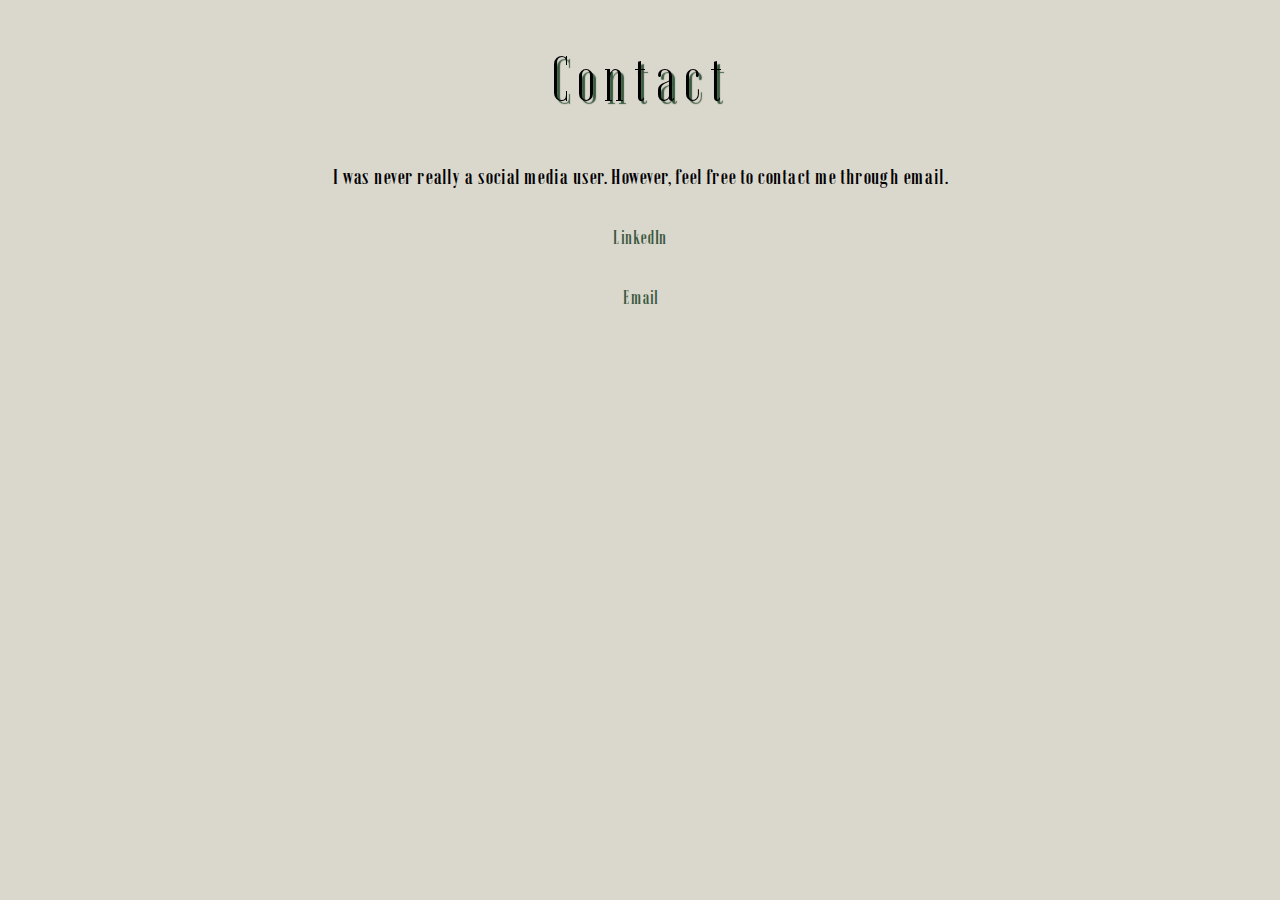
==== contact.html @ 404c512b "Initial push of new repository" ====
<!DOCTYPE html>
<html lang="en">



<head>

    <meta charset="UTF-8">
    <title>Ishan's Contact Info</title>
    <link rel="stylesheet" href="style.css">
    <link rel="icon" type="image/png" href="images/icon.png">

</head>



<body>

    <a href="index.html"
       class="header"
       title="Return to the home page">
        Contact
    </a>

    <p class="reg-center" style="margin-top: 50px; font-size: 1.4em;">I was never really a social media user. However, feel free to contact me through email.</p>
    <a href="https://www.linkedin.com/in/ishan-choudhury/" class="reg-center" style="margin-top: 40px; color: #3A5A40;" target="_blank" title="Opens my LinkedIn profile. Frankly I never use this service" onmouseover="this.style.color='darkseagreen';" onmouseout="this.style.color='#3A5A40';">LinkedIn</a>
    <a href="mailto:ishanchoudhury2005@proton.me" class="reg-center" style="margin-top: 40px; color: #3A5A40;" target="_blank" title="Opens your email client. This is the prefered method of contact" onmouseover="this.style.color='darkseagreen';" onmouseout="this.style.color='#3A5A40';">Email</a>

</body>



</html>
---- style.css ----
@font-face{
    src: url(fonts/Emberly-LightNarrow.ttf);
    font-family: EmberlyLightNarrow;
}
@font-face{
    src: url(fonts/Emberly-BoldNarrow.ttf);
    font-family: EmberlyBoldNarrow;
}



body {
    background-color: #DAD7CD;
    margin-left: 250px;
    margin-right: 250px;
}

.header{
    font-family: EmberlyLightNarrow, Verdana, Arial;
    font-size: 4em;
    letter-spacing: 10px;
    text-shadow: 3px 3px 1px #3A5A40;
    margin-top: 50px;
    text-align: center;
    display: block;
    clear: both;
}



.navbar{
    display: table;
    width: 100%;
    text-align: center;
    height: 8vh;
    table-layout: fixed;
}

.navitem {
    font-family: EmberlyBoldNarrow, Verdana, Arial;
    font-size: 1.5em;
    letter-spacing: 1px;
    color: #3A5A40;
    display: table-cell;
    vertical-align: middle;
}



h2{
    font-family: EmberlyLightNarrow, Verdana, Arial;
    font-size: 2em;
    letter-spacing: 2px;
    text-align: center;
}



#portrait{
    display: block;
    margin: 0 auto;
}

#portrait-text{
    font-family: EmberlyBoldNarrow, Verdana, Arial;
    font-size: 1em;
    letter-spacing: 1px;
    text-align: center;
    margin-top: 4px;
    display: block;
    clear: both;
}



.reg-center{
    font-family: EmberlyBoldNarrow, Verdana, Arial;
    font-size: 1.2em;
    letter-spacing: 1px;
    text-align: center;
    display: block;
    clear: both;
}

.reg{
    font-family: EmberlyBoldNarrow, Verdana, Arial;
    font-size: 1.2em;
    letter-spacing: 1px;
}

.reg-posts{
    font-family: Verdana, Arial;
    font-size: 0.8em;
}



a{
    color: black;
    text-decoration: none;
}

a:hover{
    color: darkseagreen;
}
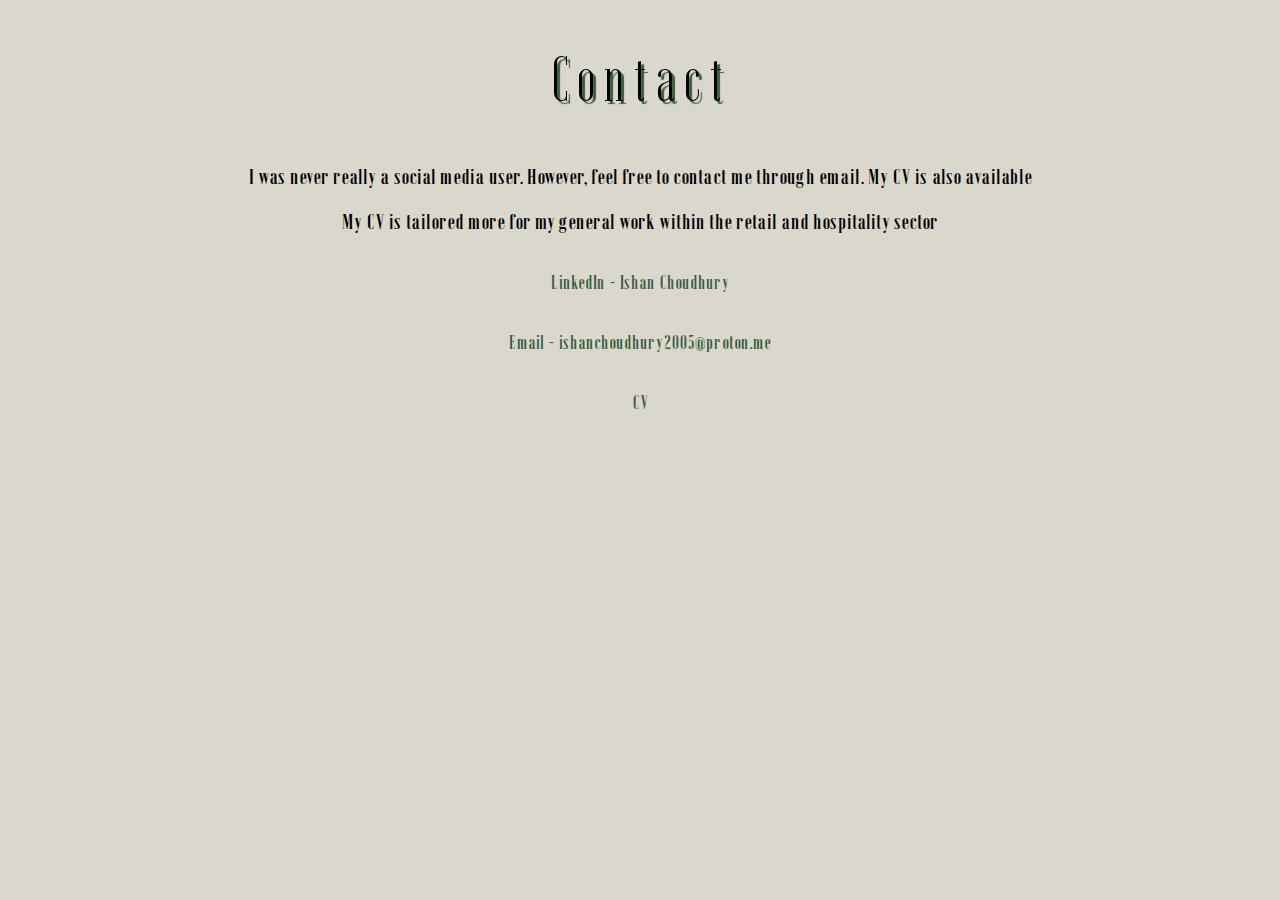
==== commit 62dc2db9: "Append Contacts Page, Added CV" ====
--- a/contact.html
+++ b/contact.html
@@ -22,9 +22,11 @@
         Contact
     </a>
 
-    <p class="reg-center" style="margin-top: 50px; font-size: 1.4em;">I was never really a social media user. However, feel free to contact me through email.</p>
-    <a href="https://www.linkedin.com/in/ishan-choudhury/" class="reg-center" style="margin-top: 40px; color: #3A5A40;" target="_blank" title="Opens my LinkedIn profile. Frankly I never use this service" onmouseover="this.style.color='darkseagreen';" onmouseout="this.style.color='#3A5A40';">LinkedIn</a>
-    <a href="mailto:ishanchoudhury2005@proton.me" class="reg-center" style="margin-top: 40px; color: #3A5A40;" target="_blank" title="Opens your email client. This is the prefered method of contact" onmouseover="this.style.color='darkseagreen';" onmouseout="this.style.color='#3A5A40';">Email</a>
+    <p class="reg-center" style="margin-top: 50px; font-size: 1.4em;">I was never really a social media user. However, feel free to contact me through email. My CV is also available</p>
+    <p class="reg-center" style="margin-top: 6px; font-size: 1.4em;">My CV is tailored more for my general work within the retail and hospitality sector</p>
+    <a href="https://www.linkedin.com/in/ishan-choudhury/" class="reg-center" style="margin-top: 40px; color: #3A5A40;" target="_blank" title="Opens my LinkedIn profile. Frankly I never use this service" onmouseover="this.style.color='darkseagreen';" onmouseout="this.style.color='#3A5A40';">LinkedIn - Ishan Choudhury</a>
+    <a href="mailto:ishanchoudhury2005@proton.me" class="reg-center" style="margin-top: 40px; color: #3A5A40;" target="_blank" title="Opens your email client. This is the prefered method of contact" onmouseover="this.style.color='darkseagreen';" onmouseout="this.style.color='#3A5A40';">Email - ishanchoudhury2005@proton.me</a>
+    <a href="pdfs/ishancv.pdf" class="reg-center" style="margin-top: 40px; color: #3A5A40;" target="_blank" title="Opens the CV document within your web browser" onmouseover="this.style.color='darkseagreen';" onmouseout="this.style.color='#3A5A40';">CV</a>
 
 </body>
 
--- a/style.css
+++ b/style.css
@@ -11,8 +11,6 @@
 
 body {
     background-color: #DAD7CD;
-    margin-left: 250px;
-    margin-right: 250px;
 }
 
 .header{
@@ -88,6 +86,20 @@
     letter-spacing: 1px;
 }
 
+.reg-lists{
+    font-family: EmberlyBoldNarrow, Verdana, Arial;
+    font-size: 1.2em;
+    letter-spacing: 1px;
+    display: flex; 
+    flex-direction: column; 
+    justify-content: center; 
+    align-items: center; 
+    margin: 0; 
+    padding: 0; 
+    text-align: left;
+    /* Use this style for list elements: style="width: 900px; margin: 10px 0;" */
+}
+
 .reg-posts{
     font-family: Verdana, Arial;
     font-size: 0.8em;
